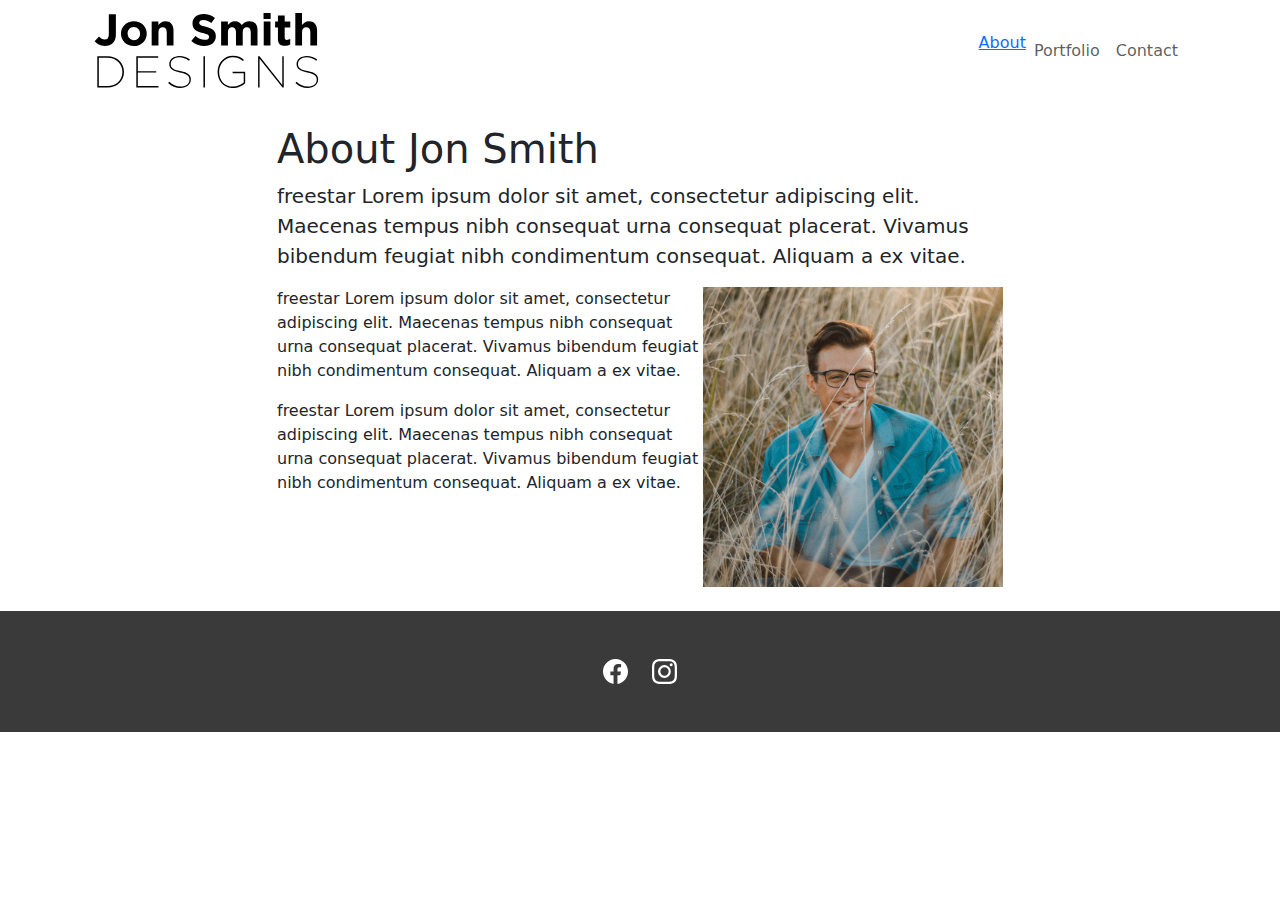
==== about.html @ 22bed63c "testing" ====
<!DOCTYPE html>
<html lang="en">
<head>
<!-- Required meta tags -->
        <meta charset="UTF-8">
        <meta name="viewport" content="width=device-width, initial-scale=1">
<!-- Bootstrap CSS -->
        <link href="https://cdn.jsdelivr.net/npm/bootstrap@5.0.1/dist/css/bootstrap.min.css"
        rel="stylesheet" integrity="sha384-+0n0xVW2eSR5OomGNYDnhzAbDsOXxcvSN1TPprVMTNDbiYZCxYbOOl7+AMvyTG2x"
        crossorigin="anonymous">
        <link rel="stylesheet" type="text/css" href="bootstrap.min.css">
        <link href="custom.css" rel="stylesheet" >
        
        <title>About | Jon Smith Designs</title>
</head>
<body>
    <div class="container">
    <nav class="navbar navbar-expand-lg navbar-light">
        <div class="container">
            <a class="navbar-brand" href="index-starter.html">
            <img src="jon-smith-title.svg" width="225" height="75" alt="logo for Jon Smith Designs">
        <span class="d-none">Jon Smith Designs</span>
        </a>
        <button
        class="navbar-toggler"
        type="button"
        data-bs-toggle="collapse"
        data-bs-target="#navbarNav"
        aria-controls="navbarNav"
        aria-expanded="false"
        aria-label="Toggle Navigation"
        >
        <span class="navbar-toggler-icon"></span>
        </button>
        <div class="collapse navbar-collapse" id="navbarNav">
            <ul class="navbar-nav ms-auto text-center">
                <li class="nav-item">
                    <a href="about.html" class="nav-link-active">About</a>
                </li>

                <li class="nav-item">
                    <a href="portfolio.html" class="nav-link">Portfolio</a>
                </li>
                <li class="nav-item">
                    <a href="contact.html" class="nav-link">Contact</a>
                </li>
            </ul>
    </div>
    </nav>
    </div>
<main>
   <div class="singleCol mx-auto my-2 my-md-4">
    <div class="container overflow-hidden">
       <h1>About Jon Smith</h1>
       <p class="lead">
               freestar Lorem ipsum dolor sit amet, consectetur adipiscing elit. Maecenas tempus nibh consequat urna consequat placerat. Vivamus bibendum feugiat nibh condimentum consequat. Aliquam a ex vitae.
        </p>
      <p class="text-center">
          <img src="john-smith-portrait.jpg" width="300" height="300" alt="" class="float-sm-none float-md-end">
      </p>  
        <p>
             freestar Lorem ipsum dolor sit amet, consectetur adipiscing elit. Maecenas tempus nibh consequat urna consequat placerat. Vivamus bibendum feugiat nibh condimentum consequat. Aliquam a ex vitae.
        </p>
        <p>
             freestar Lorem ipsum dolor sit amet, consectetur adipiscing elit. Maecenas tempus nibh consequat urna consequat placerat. Vivamus bibendum feugiat nibh condimentum consequat. Aliquam a ex vitae.
        </p>
   </div>
</div>
</main>
<footer class="py-5">
    <div class="d-flex flex-row justify-content-center">
        <a href="http://aaronhoyt.com/gfy.asp" class="me-4">
            <svg xmlns="http://www.w3.org/2000/svg" width="25" height="25" fill="currentColor" class="bi bi-facebook" viewBox="0 0 16 16">
            <path d="M16 8.049c0-4.446-3.582-8.05-8-8.05C3.58 0-.002 3.603-.002 8.05c0 4.017 2.926 7.347 6.75 7.951v-5.625h-2.03V8.05H6.75V6.275c0-2.017 1.195-3.131 3.022-3.131.876 0 1.791.157 1.791.157v1.98h-1.009c-.993 0-1.303.621-1.303 1.258v1.51h2.218l-.354 2.326H9.25V16c3.824-.604 6.75-3.934 6.75-7.951z"/>
            </svg>
        </a>
        <a href="http://aaronhoyt.com/gfy.asp">
            <svg xmlns="http://www.w3.org/2000/svg" width="25" height="25" fill="currentColor" class="bi bi-instagram" viewBox="0 0 16 16">
            <path d="M8 0C5.829 0 5.556.01 4.703.048 3.85.088 3.269.222 2.76.42a3.917 3.917 0 0 0-1.417.923A3.927 3.927 0 0 0 .42 2.76C.222 3.268.087 3.85.048 4.7.01 5.555 0 5.827 0 8.001c0 2.172.01 2.444.048 3.297.04.852.174 1.433.372 1.942.205.526.478.972.923 1.417.444.445.89.719 1.416.923.51.198 1.09.333 1.942.372C5.555 15.99 5.827 16 8 16s2.444-.01 3.298-.048c.851-.04 1.434-.174 1.943-.372a3.916 3.916 0 0 0 1.416-.923c.445-.445.718-.891.923-1.417.197-.509.332-1.09.372-1.942C15.99 10.445 16 10.173 16 8s-.01-2.445-.048-3.299c-.04-.851-.175-1.433-.372-1.941a3.926 3.926 0 0 0-.923-1.417A3.911 3.911 0 0 0 13.24.42c-.51-.198-1.092-.333-1.943-.372C10.443.01 10.172 0 7.998 0h.003zm-.717 1.442h.718c2.136 0 2.389.007 3.232.046.78.035 1.204.166 1.486.275.373.145.64.319.92.599.28.28.453.546.598.92.11.281.24.705.275 1.485.039.843.047 1.096.047 3.231s-.008 2.389-.047 3.232c-.035.78-.166 1.203-.275 1.485a2.47 2.47 0 0 1-.599.919c-.28.28-.546.453-.92.598-.28.11-.704.24-1.485.276-.843.038-1.096.047-3.232.047s-2.39-.009-3.233-.047c-.78-.036-1.203-.166-1.485-.276a2.478 2.478 0 0 1-.92-.598 2.48 2.48 0 0 1-.6-.92c-.109-.281-.24-.705-.275-1.485-.038-.843-.046-1.096-.046-3.233 0-2.136.008-2.388.046-3.231.036-.78.166-1.204.276-1.486.145-.373.319-.64.599-.92.28-.28.546-.453.92-.598.282-.11.705-.24 1.485-.276.738-.034 1.024-.044 2.515-.045v.002zm4.988 1.328a.96.96 0 1 0 0 1.92.96.96 0 0 0 0-1.92zm-4.27 1.122a4.109 4.109 0 1 0 0 8.217 4.109 4.109 0 0 0 0-8.217zm0 1.441a2.667 2.667 0 1 1 0 5.334 2.667 2.667 0 0 1 0-5.334z"/>
</svg>
        </a>
    </div>
</footer>


<script src="https://cdn.jsdelivr.net/npm/bootstrap@5.0.1/dist/js/bootstrap.bundle.min.js"
integrity="sha384-gtEjrD/SeCtmISkJkNUaaKMoLD0//ElJ19smozuHV6z3Iehds+3Ulb9Bn9Plx0x4"
crossorigin="anonymous"></script>

</body>
</html>
---- custom.css ----
header{
 background: no-repeat center center;
 background-size: cover;
 color: white;	
}

.color-overlay{
	background-color: rgba(0, 0, 0, 0.4);
	min-height: 60vh;
}
.sheet{
	font-size: 12vw;

}

.singleCol{
	max-width: 750px;

}
.btn-outline-dark{
	background-color: #C60000;
}
.btn-outline-dark:hover{
	background-color: #FF3939;
	color: #FF6464;
}
footer{
	background-color: #3a3a3a;


}
footer a{
	color: white;
}
footer a:hover{
	color: #dfdfdf;
}
@media (max-width: 767.98px){
	.color-overlay{
		min-height: 30vh;
	}
}
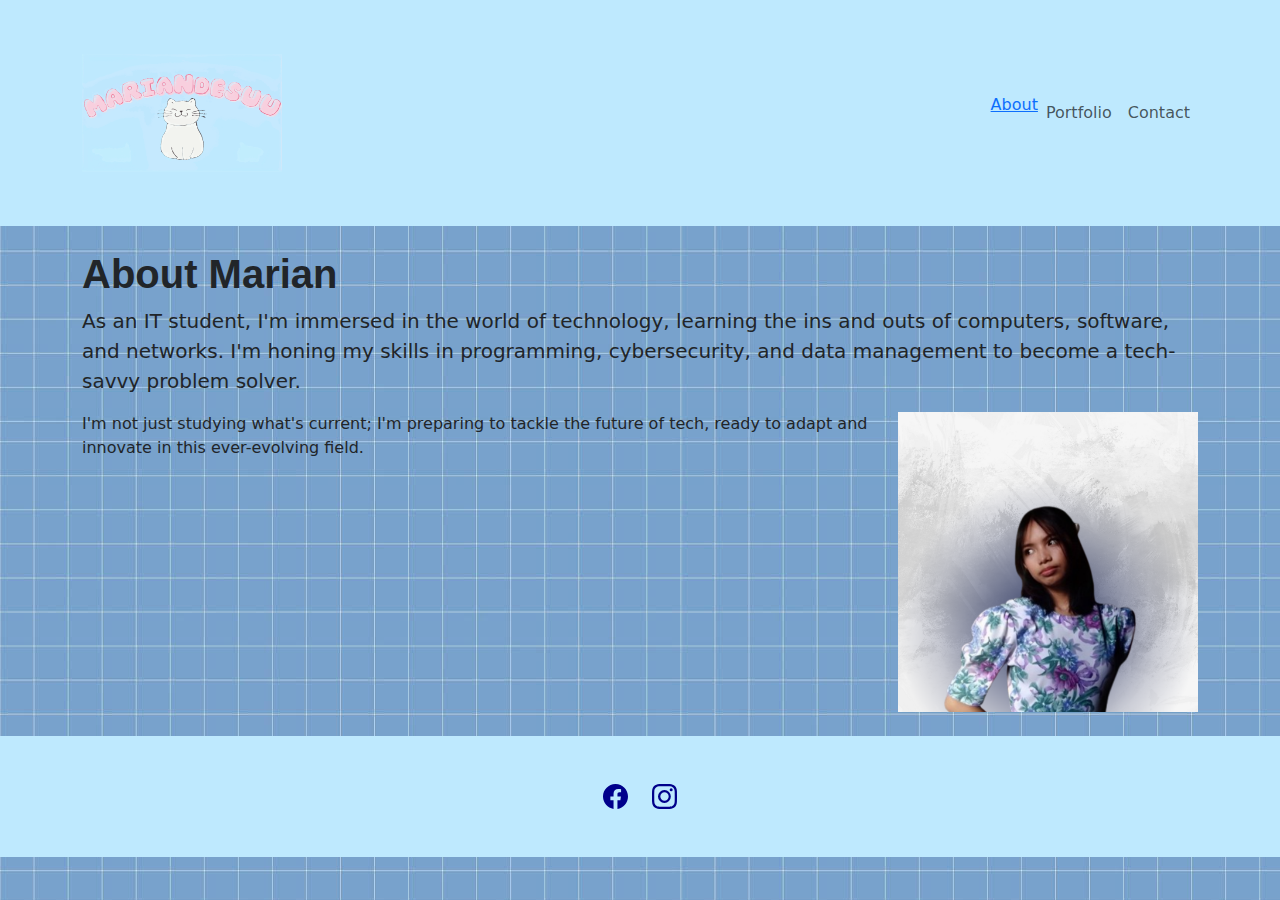
==== commit d1ef9a6a: "final" ====
--- a/about.html
+++ b/about.html
@@ -10,16 +10,18 @@
         crossorigin="anonymous">
         <link rel="stylesheet" type="text/css" href="bootstrap.min.css">
         <link href="custom.css" rel="stylesheet" >
+        <link href="https://fonts.cdnfonts.com/css/snacker-comic-personal-use-only" rel="stylesheet">
+                
         
-        <title>About | Jon Smith Designs</title>
+        <title>About | Marian Designs</title>
 </head>
 <body>
-    <div class="container">
+    <div class="containers">
     <nav class="navbar navbar-expand-lg navbar-light">
         <div class="container">
-            <a class="navbar-brand" href="index-starter.html">
-            <img src="jon-smith-title.svg" width="225" height="75" alt="logo for Jon Smith Designs">
-        <span class="d-none">Jon Smith Designs</span>
+            <a class="navbar-brand" href="index.html">
+            <img src="logo.svg" width="225" height="75" alt="logo for Marian">
+        <span class="d-none">Marian Designs</span>
         </a>
         <button
         class="navbar-toggler"
@@ -51,20 +53,18 @@
 <main>
    <div class="singleCol mx-auto my-2 my-md-4">
     <div class="container overflow-hidden">
-       <h1>About Jon Smith</h1>
+       <h1>About Marian</h1>
        <p class="lead">
-               freestar Lorem ipsum dolor sit amet, consectetur adipiscing elit. Maecenas tempus nibh consequat urna consequat placerat. Vivamus bibendum feugiat nibh condimentum consequat. Aliquam a ex vitae.
+                As an IT student, I'm immersed in the world of technology, learning the ins and outs of computers, software, and networks. I'm honing my skills in programming, cybersecurity, and data management to become a tech-savvy problem solver. 
         </p>
       <p class="text-center">
-          <img src="john-smith-portrait.jpg" width="300" height="300" alt="" class="float-sm-none float-md-end">
+          <img src="marian.png" width="300" height="300" alt="" class="float-sm-none float-md-end">
       </p>  
         <p>
-             freestar Lorem ipsum dolor sit amet, consectetur adipiscing elit. Maecenas tempus nibh consequat urna consequat placerat. Vivamus bibendum feugiat nibh condimentum consequat. Aliquam a ex vitae.
+             I'm not just studying what's current; I'm preparing to tackle the future of tech, ready to adapt and innovate in this ever-evolving field.
         </p>
-        <p>
-             freestar Lorem ipsum dolor sit amet, consectetur adipiscing elit. Maecenas tempus nibh consequat urna consequat placerat. Vivamus bibendum feugiat nibh condimentum consequat. Aliquam a ex vitae.
-        </p>
-   </div>
+        
+          </div>
 </div>
 </main>
 <footer class="py-5">
--- a/custom.css
+++ b/custom.css
@@ -4,12 +4,40 @@
  color: white;	
 }
 
+body{
+	background-image: url('bg.jpeg')
+}
+h1,h2{
+ font-family: 'Snacker Comic Personal Use Only', sans-serif;
+ font-weight: bolder;
+                                                
+}
+.containers{
+	background-color: #BEE9FE;
+
+}
+.navbar-brand img {
+	width: 200px;
+	height: auto;
+}
+.card{
+	border-style: solid;
+	border-width: 3px;
+	height: 100%;
+}
+.card-img-top{
+	height: 50%;
+}
 .color-overlay{
 	background-color: rgba(0, 0, 0, 0.4);
 	min-height: 60vh;
 }
+.card-img-top{
+	height: 100%;
+}
 .sheet{
 	font-size: 12vw;
+}
 
 }
 
@@ -18,22 +46,22 @@
 
 }
 .btn-outline-dark{
-	background-color: #C60000;
+	background-color: #BEE9FE;
 }
 .btn-outline-dark:hover{
-	background-color: #FF3939;
+	background-color: #79A1C5;
 	color: #FF6464;
 }
 footer{
-	background-color: #3a3a3a;
+	background-color: #BEE9FE;
 
 
 }
 footer a{
-	color: white;
+	color: darkblue;
 }
 footer a:hover{
-	color: #dfdfdf;
+	color: #BEE9FE;
 }
 @media (max-width: 767.98px){
 	.color-overlay{
